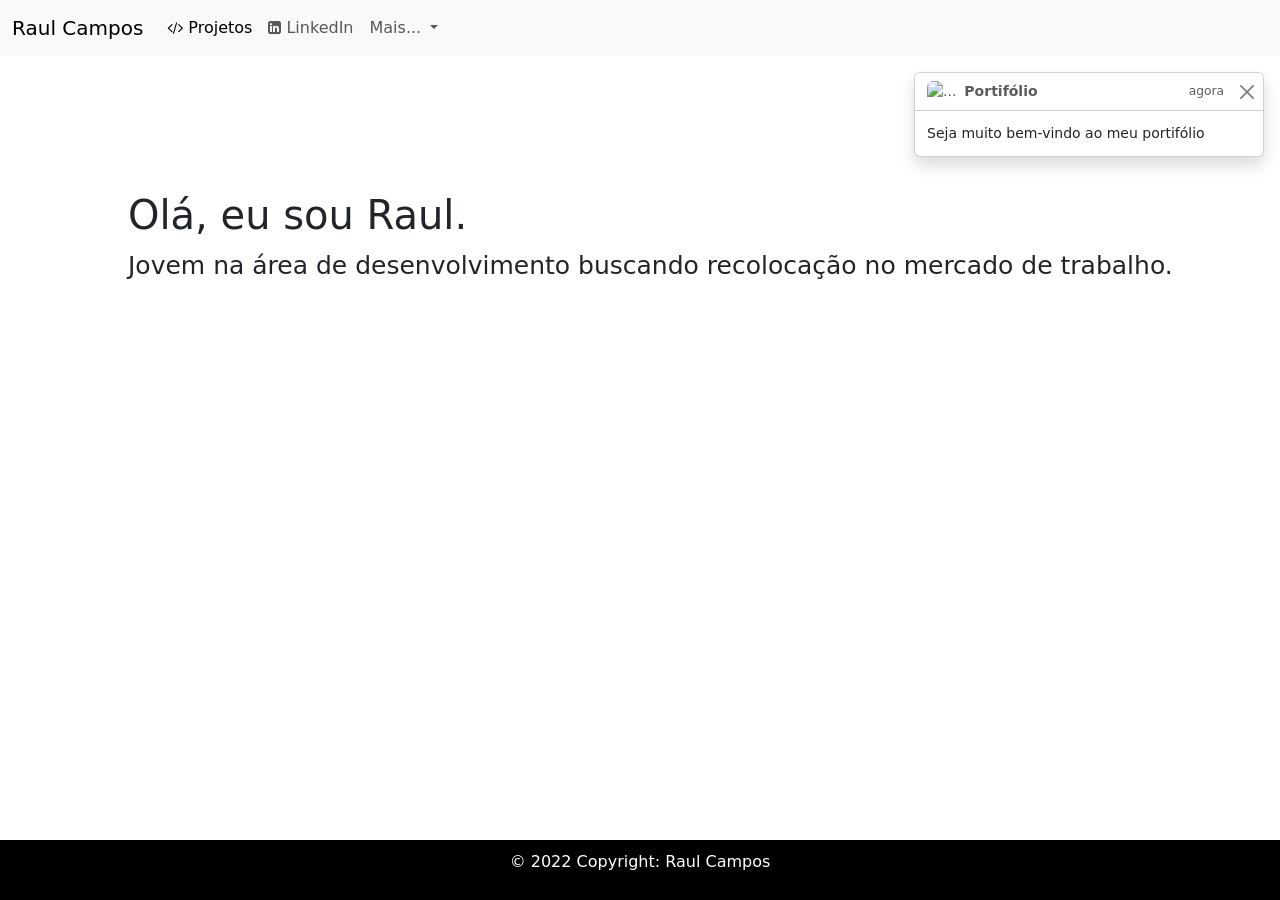
==== index.html @ 20a461b1 "First commit" ====
<!doctype html>
<html lang="en">

<head>
  <meta charset="utf-8">
  <meta name="viewport" content="width=device-width, initial-scale=1">
  <title>Portifólio Raul Campos</title>
  <link rel="stylesheet" href="style.css">
  <link rel="stylesheet" href="./font-awesome-4.7.0/css/font-awesome.min.css">
  <link href="https://cdn.jsdelivr.net/npm/bootstrap@5.2.1/dist/css/bootstrap.min.css" rel="stylesheet"
    integrity="sha384-iYQeCzEYFbKjA/T2uDLTpkwGzCiq6soy8tYaI1GyVh/UjpbCx/TYkiZhlZB6+fzT" crossorigin="anonymous">
</head>

<body>
  <nav class="navbar navbar-expand-lg bg-light">
    <div class="container-fluid">
      <a class="navbar-brand" href="./index.html">Raul Campos</a>
      <button class="navbar-toggler" type="button" data-bs-toggle="collapse" data-bs-target="#navbarSupportedContent"
        aria-controls="navbarSupportedContent" aria-expanded="false" aria-label="Toggle navigation">
        <span class="navbar-toggler-icon"></span>
      </button>
      <div class="collapse navbar-collapse" id="navbarSupportedContent">
        <ul class="navbar-nav me-auto mb-2 mb-lg-0">
          <li class="nav-item">
            <a class="nav-link active" aria-current="page" href="./projects.html"><i id="iconsNav" class="fa fa-code"
                aria-hidden="true"></i>Projetos</a>
          </li>
          <li class="nav-item">
            <a class="nav-link" href="https://www.linkedin.com/in/raul-campos-9a836b184/" target="_blank"><i
                id="iconsNav" class="fa fa-linkedin-square" aria-hidden="true"></i>LinkedIn</a>
          </li>
          <li class="nav-item dropdown">
            <a class="nav-link dropdown-toggle" href="#" role="button" data-bs-toggle="dropdown" aria-expanded="false">
              Mais...
            </a>
            <ul class="dropdown-menu">
              <li><a class="dropdown-item" href="./contact.html"><i id="iconsNav" class="fa fa-address-book"
                    aria-hidden="true"></i>Contato</a></li>
              <li>
                <hr class="dropdown-divider">
              </li>
            </ul>
          </li>
        </ul>
      </div>
    </div>
  </nav>

  <div class="toast-container position-fixed bottom-10 end-0 p-3">
    <div id="liveToast" class="toast" role="alert" aria-live="assertive" aria-atomic="true">
      <div class="toast-header">
        <img src="..." class="rounded me-2" alt="...">
        <strong class="me-auto">Portifólio</strong>
        <small>agora</small>
        <button type="button" class="btn-close" data-bs-dismiss="toast" aria-label="Close"></button>
      </div>
      <div class="toast-body">
        Seja muito bem-vindo ao meu portifólio
      </div>
    </div>
  </div>

  <h1 class="titleHome">Olá, eu sou Raul.</h1>
  <p class="subTitleHome">Jovem na área de desenvolvimento buscando recolocação no mercado de trabalho.</p>

  <div class="footer"><p>© 2022 Copyright: <a>Raul Campos</a></p></div>
</body>
<script src="https://cdn.jsdelivr.net/npm/bootstrap@5.2.1/dist/js/bootstrap.bundle.min.js"
  integrity="sha384-u1OknCvxWvY5kfmNBILK2hRnQC3Pr17a+RTT6rIHI7NnikvbZlHgTPOOmMi466C8" crossorigin="anonymous">
  </script>
<script src="./script.js"></script>

</html>
---- style.css ----
.titleHome{
    margin-top: 15vh;
    margin-left: 10vw;
}
.subTitleHome{
    margin-left: 10vw;
    font-size: 25px;
}

#iconsNav{
    margin-right: 5px;
    font-size: 15px;
}

.footer{
    background-color: black;
    color: white;
    position: absolute;
    bottom:0;
    width:100%;
    margin: auto auto;
    padding: 10px 5px;
    text-align: center;
}
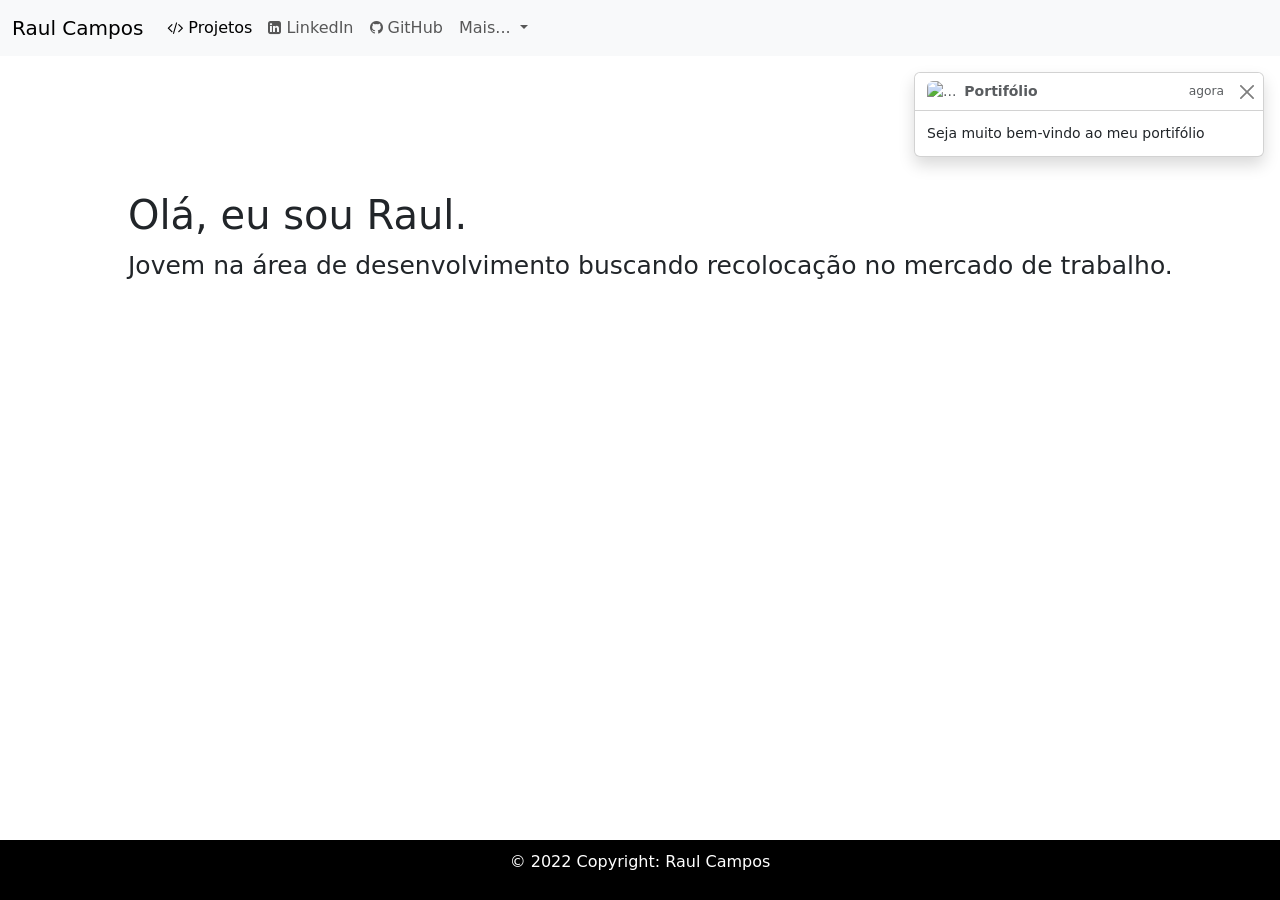
==== commit 9c429d65: "atualizacaoNavBar" ====
--- a/index.html
+++ b/index.html
@@ -28,6 +28,9 @@
           <li class="nav-item">
             <a class="nav-link" href="https://www.linkedin.com/in/raul-campos-9a836b184/" target="_blank"><i
                 id="iconsNav" class="fa fa-linkedin-square" aria-hidden="true"></i>LinkedIn</a>
+          </li>
+          <li class="nav-item">
+            <a class="nav-link" href="https://github.com/rzera26" target="_blank"><i id="iconsNav" class="fa fa-github" aria-hidden="true"></i>GitHub</a>
           </li>
           <li class="nav-item dropdown">
             <a class="nav-link dropdown-toggle" href="#" role="button" data-bs-toggle="dropdown" aria-expanded="false">
